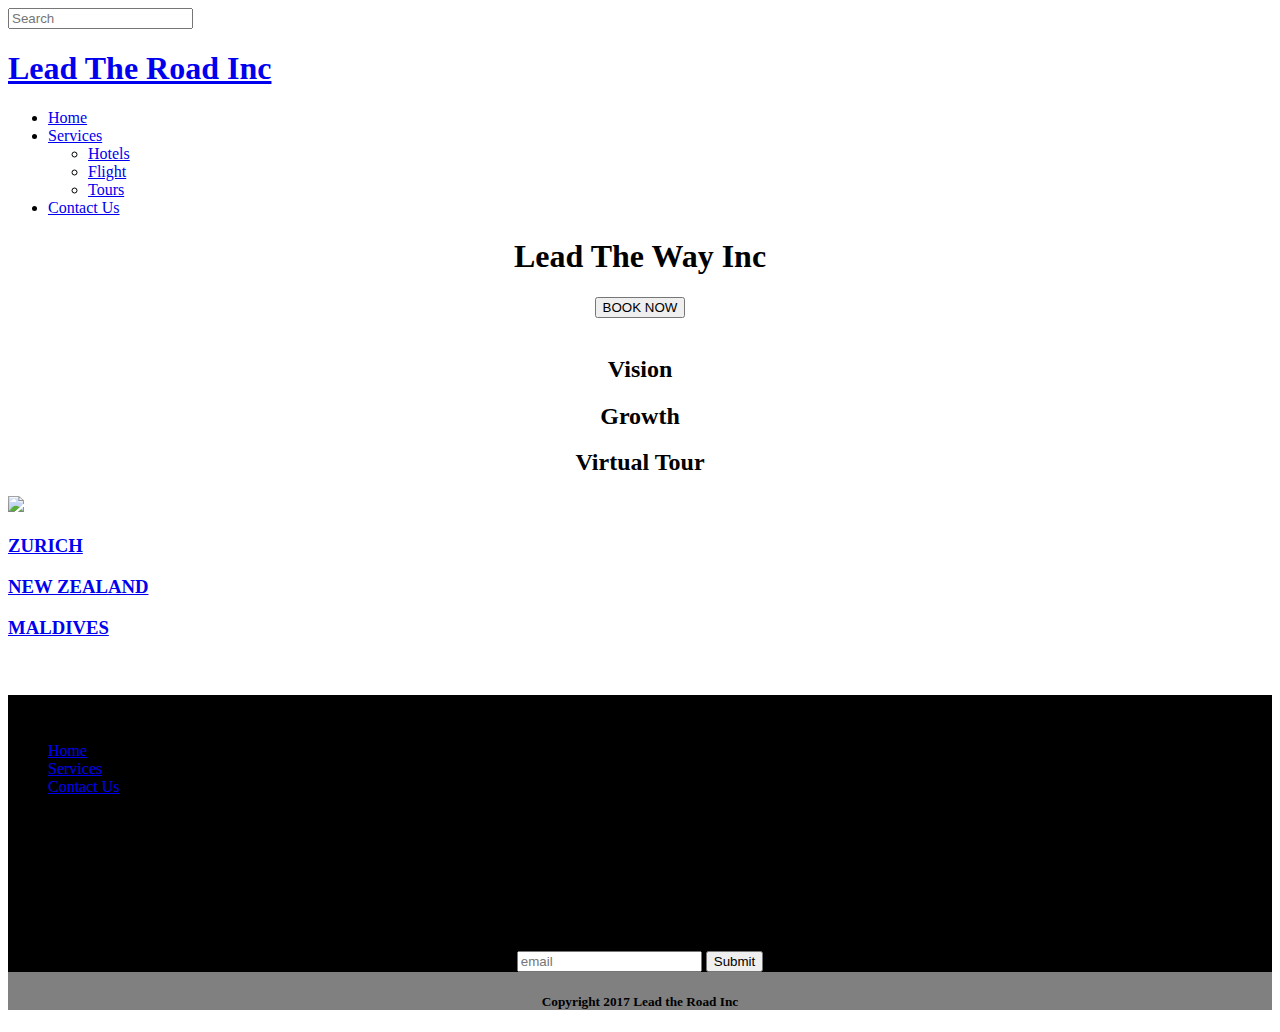
==== index.html @ 5d2bc01d "Add files via upload" ====
<!DOCTYPE html>
<html>
<head>
	<title>Lead The Road Inc | Home</title>
	<link rel="stylesheet" type="text/css" href="css/bootstrap.min.css">
	<link rel="stylesheet" type="text/css" href="css/style.css">
</head>
<body>
<header>
	<div class="top container-fluid"><div class=" search "><span class="glyphicon glyphicon-search"></span><input type="text" placeholder="Search" class="ok " name="search"></div>
	
	</div>
	<nav class="navbar ">
  <div class="container">
    <div class="navbar-header">
      <h1><a class="navbar-brand" href="#">Lead The Road Inc</a></h1>
    </div>
    <ul class="nav navbar-nav menu">
      <li class="active"><a href="#" class="theme-color">Home</a></li>
      <li class="drop"><a href="#" class="theme-color"> Services</a>
      <ul class="drop-me">
      	<li class="menu-li"><a href="#"> Hotels</a></li>
      	<li class="menu-li"><a href="#"> Flight</a></li>
      	<li class="menu-li"><a href="#"> Tours</a></li>
      </ul>
      </li>
      <li><a href="#" class="theme-color">Contact Us</a></li>
    </ul>
  </div>
</nav>
<div class="container-fluid slider img-responsive"><div class="slider-word" align="center"><h1>Lead The Way Inc</h1>
<a href="#" style="color:white"><button class="book">BOOK NOW</button></a></div>
</div>
</header><br>
<div class="container">
	<div class="row">
		<div class="col-sm-6 vision">
		<h2 align="center">Vision</h2>
			
		</div>
		<div class="col-sm-6 growth">
		<h2 align="center">Growth</h2>
			
		</div>
	</div>
	<div>
		<h2 align="center"> Virtual Tour</h2>
		<div class="row">
			<div class="col-sm-4 zurich">
				<a href="#">
				<img src="img/zurich.jpg" class="modal modal-body">
				<h3 class="cites">ZURICH</h3></a>
			</div>
			<div class="col-sm-4 zealand">
				<a href="#"> 
				<h3 class="cites">NEW ZEALAND</h3></a>
			</div>
			<div class="col-sm-4 maldives">
				<a href="#">
				<h3 class="cites">MALDIVES</h3></a>
			</div>
		</div>
	</div>
</div>
<br>
<footer style="background-color:grey">
<div class="container-fluid">
	<div class="row" style="background-color:black">
		<div class="col-xs-4">
			<h2 align="center"><span class="theme-color"> Q</span>UICK LINKS</h2>
			<ul class="footer-ul">
				<li class="footer-li active"><a href="#"> Home</a></li>
				<li class="footer-li"><a href="#"> Services</a></li>
				<li class="footer-li"><a href="#"> Contact Us</a></li>
			</ul>
		</div>
		<div class="col-xs-4" align="center">
			<h2><span class="theme-color"> F</span>ooter Two</h2>
		</div>
		<div class="col-xs-4" align="center">
			<h2><span class="theme-color"> F</span>ooter Three</h2>
			<h3>Subscribe for Our Newsletter</h3>
			<input type="email" name="email" placeholder="email">
			<button class="button">Submit</button>
		</div>
	</div>
		<h5 align="center">Copyright 2017 Lead the Road Inc</h5>
</div>
</footer>
</body>
</html>
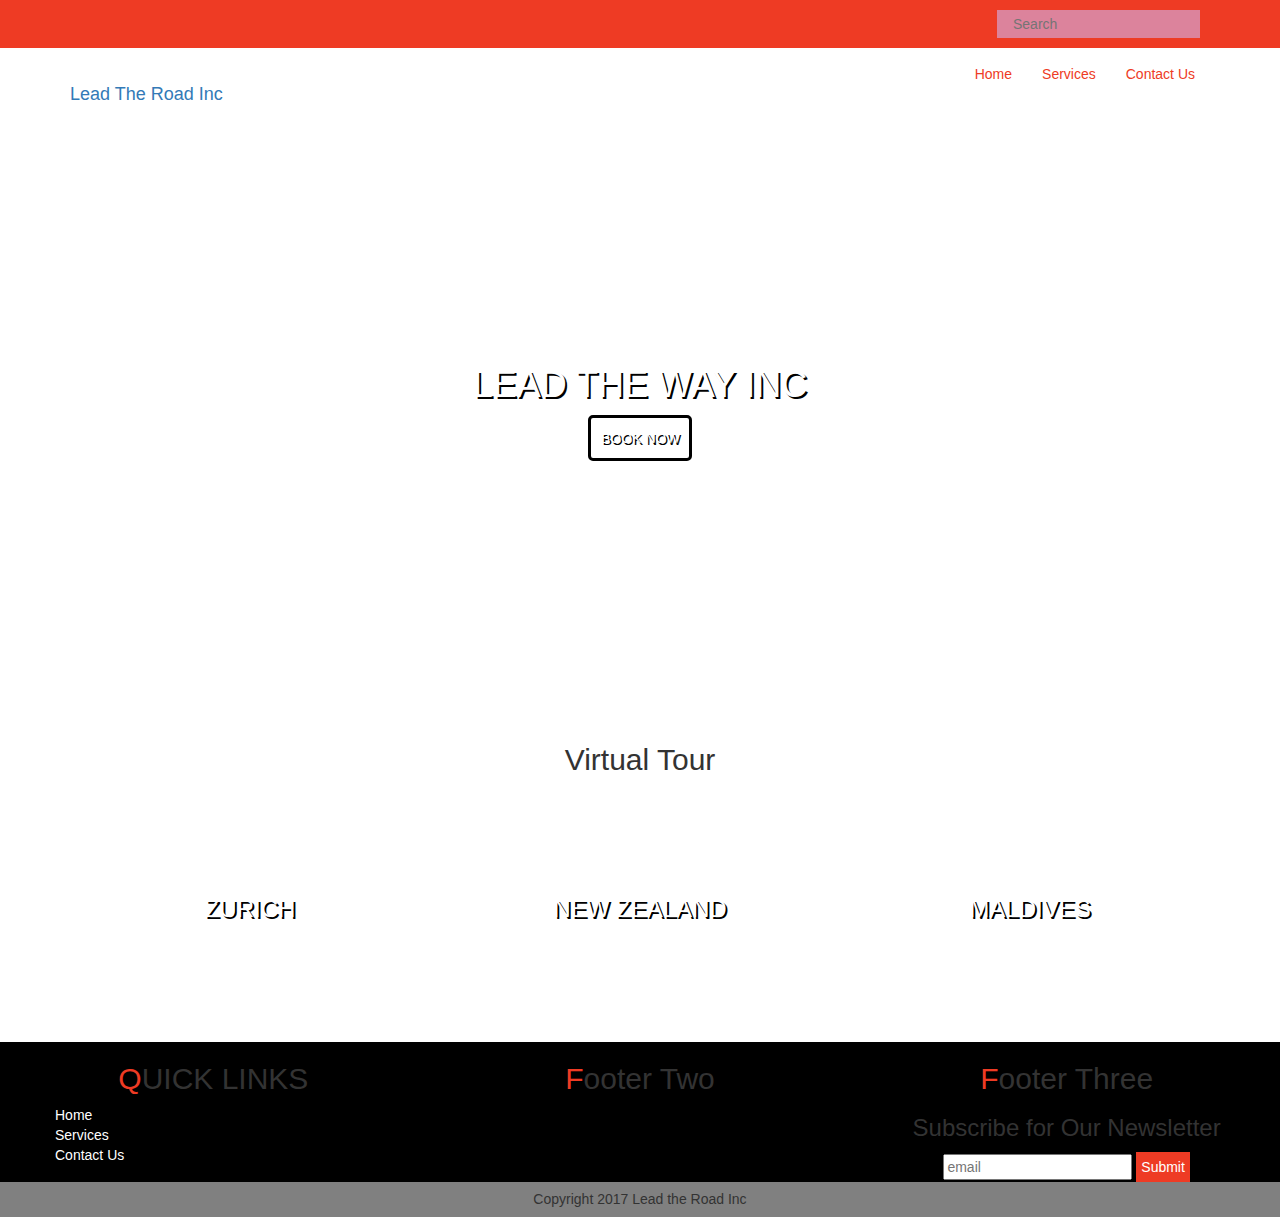
==== commit 46d53ed8: "Update index.html" ====
--- a/index.html
+++ b/index.html
@@ -1,7 +1,7 @@
 <!DOCTYPE html>
 <html>
 <head>
-	<title>Lead The Road Inc | Home</title>
+	<title>Lead The Road Inc | home</title>
 	<link rel="stylesheet" type="text/css" href="css/bootstrap.min.css">
 	<link rel="stylesheet" type="text/css" href="css/style.css">
 </head>
@@ -88,4 +88,4 @@
 </div>
 </footer>
 </body>
-</html>+</html>
--- a/css/style.css
+++ b/css/style.css
@@ -0,0 +1,144 @@
+.top{
+	background-color: #EE3B24;
+	padding: 10px;
+}
+.search{
+	background:#DC839C;
+	border:none;
+	color: white;
+	float: right;
+	margin-right: 70px;
+	padding: 3px;
+	padding-right: 4px;
+}
+.ok{
+	background-color: #DC839C;
+	border:none;
+}
+.theme-color{
+	color: #EE3B24;
+}
+.menu{
+	float: right;
+}
+.logo{
+	*text-decoration: none;
+}
+.slider{
+	background-image:url(../img/skii.jpg);
+	background-size: cover;
+	height: 500px;
+	color: white;
+	*text-shadow: 10px balck;
+	-webkit-animation-name: slid;
+	-webkit-animation-duration:15s;
+	-webkit-animation-delay:4s;
+	-webkit-animation-iteration-count:infinite;
+	-webkit-animation-timing-function:all;
+	animation-name: slid;
+	animation-direction: 15s;
+	animation-delay: 4s;
+	animation-iteration-count: infinite;
+}
+@-webkit-keyframes slid{
+	0%{background-image: url(../img/skii.jpg);}
+	25%{background-image: url(../img/tour1.jpg);}
+	50%{background-image: url(../img/flight1.jpg);}
+	75%{background-image: url(../img/ski.jpg);}
+	100%{background-image: url(../img/place.jpg);}
+}
+@keyframes slid{
+	0%{background-image: url(../img/skii.jpg);}
+	25%{background-image: url(../img/tour1.jpg);}
+	50%{background-image: url(../img/flight1.jpg);}
+	75%{background-image: url(../img/ski.jpg);}
+	100%{background-image: url(../img/place.jpg);}
+}
+.zurich{
+	background-image: url(../img/zurich.jpg);
+	background-size: cover;
+	*width: 500%;
+	*height: 500%;
+}
+.zealand{
+	background-image: url(../img/place.jpg);
+	background-size: cover;
+}
+.maldives{
+	background-image: url(../img/place3.jpg);
+	background-size: cover;
+}
+.book{
+	background:none;
+	color: white;
+	padding: 10px;
+	border-radius: 5px;
+	border: solid  black 3px;
+	text-shadow: 2px 2px black;
+}
+.slider-word{
+	margin-top: 18%;
+	margin-bottom: 25%;
+	text-shadow: 2px 2px black;
+	text-transform: uppercase;
+}
+.book:hover{
+	background-color: #EE3B24;
+	*border-radius: 5px;
+	border:  solid white 3px;
+	color: white;
+	box-shadow: 0px 8px 16px 0px rgba(0,0,0,0.2);
+}
+.vision{
+	background-image: url(../img/-787862826.jpg);
+	color: white;
+}
+.growth{
+	background-image: url(../img/-788755739.jpg);
+	color: white;
+}
+.cites{
+	text-align: center;
+	*margin: 25%;
+	padding: 25%;
+	*margin-left: 100px;
+	color: white;
+	text-shadow: 2px 2px black;
+}
+.col-sm-4 a{
+	text-decoration: none;
+}
+.button{
+	background-color: #EE3B24;
+	color: white;
+	border:none;
+	padding: 5px;
+}
+.footer-ul{
+	list-style: none;
+	text-decoration: none;
+}
+.footer-li a{
+	color: white;
+	text-decoration: none;
+}
+.drop{
+	position: relative;
+	display: inline-block;
+}
+.drop-me{
+	list-style: none;
+	display: none;
+	position: absolute;
+	background-color: #f9f9f9;
+	box-shadow: 0px 8px 16px 0px rgba(0,0,0,0.2);
+	padding: 12px 16px;
+	color: #EE3B24;
+}
+.drop:hover .drop-me{
+	display: block;
+}
+.menu-li a{
+	color: #EE3B24;
+	text-decoration: none;
+}